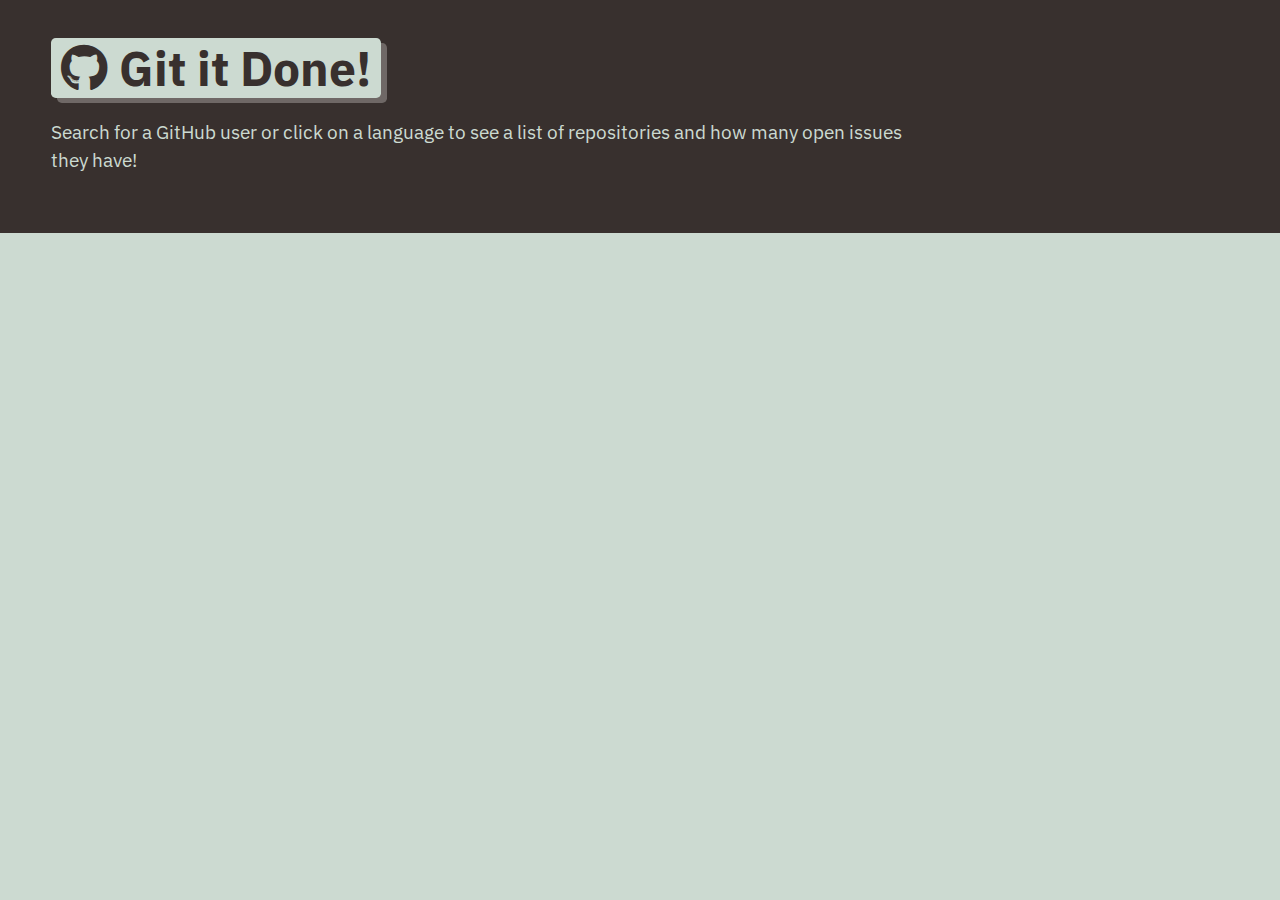
==== index.html @ 4dbea076 "initial files" ====
<!DOCTYPE html>
<html lang="en">

<head>
  <meta charset="UTF-8">
  <meta name="viewport" content="width=device-width, initial-scale=1.0">
  <meta http-equiv="X-UA-Compatible" content="ie=edge">
  <link href="https://fonts.googleapis.com/css?family=IBM+Plex+Sans:400,400i,700&display=swap" rel="stylesheet">
  <link rel="stylesheet" href="https://cdnjs.cloudflare.com/ajax/libs/font-awesome/5.11.2/css/all.min.css">
  <link rel="stylesheet" href="./assets/css/style.css" />
  <title>Git it Done</title>
</head>

<body class="flex-column min-100-vh">
  <header class="hero">
    <h1 class="app-title"><i class="fab fa-github"></i> Git it Done!</h1>
    <p>Search for a GitHub user or click on a language to see a list of repositories and how many open issues they have!
    </p>
  </header>


  <main class="flex-row justify-space-between">

  </main>

</body>

</html>
---- assets/css/style.css ----
:root {
  --primary: #ccdad1;
  --secondary: #9caea9;
  --tertiary: #788585;
  --light-dark: #6f6866;
  --dark: #38302e;
  --border-radius: .3rem;
}

* {
  box-sizing: border-box;
}

body {
  background-color: var(--primary);
  margin: 0;
  padding: 0;
  font-family: "IBM Plex Sans", sans-serif;
  color: var(--dark);
  line-height: 1.5;
  font-size: 16px;
}

h1,
h2,
h3,
h4,
h5,
h6 {
  font-weight: 700;
  margin: 0;
  color: var(--dark);
  line-height: 1.25;
}

main {
  margin: 20px auto;
  width: 94%;
}

p {
  font-size: 1.2rem;
}

 .btn {
  font-size: 1.3rem;
  text-decoration:none;
  padding: 6px 5px;
  width: 100%;
  display: block;
  margin: 5px 0;
  border-radius: var(--border-radius);
  color: var(--primary);
  border: none;
  outline: none;
  background-color: var(--light-dark);
  box-shadow: 3px 3px var(--dark);
  transform: translate(-1px, -1px);
}

 .btn:hover {
  color: var(--primary);
  background-color: var(--tertiary);
  transform: translate(0, 0);
  box-shadow: 2px 2px var(--dark);
}

.btn-inline {
  display: inline;
}

.btn-back {
  border-radius: var(--border-radius);
  color: var(--primary);
  border: none;
  outline: none;
  background-color: var(--light-dark);
  box-shadow: 3px 3px var(--secondary);
  transform: translate(-1px, -1px);
  display: inline-block;
  width: auto;
  margin-top: 20px;
  padding: 15px;
  text-decoration: none;
  font-size: 1.2rem;
}

 .btn-back:hover {
  color: var(--primary);
  background-color: var(--tertiary);
  transform: translate(0, 0);
  box-shadow: 2px 2px var(--dark);
}

.hero {
  padding: 3% 4%;
  background-color: var(--dark);
  color: var(--primary);
}

.hero p {
  max-width: 75%;
}

.app-title {
  font-size: 3rem;
  background-color: var(--primary);
  color: var(--dark);
  padding: 0 10px;
  display: inline-block;
  border-radius: var(--border-radius);
  box-shadow: 6px 5px var(--light-dark);
}

.list-group {
  padding: 0;
  list-style: none;
}

.list-item {
  margin-bottom: 10px;
  padding: 1.5%;
  border-radius: var(--border-radius);
  background-color: var(--light-dark);
  color: var(--primary);
  text-decoration: none;
}

.list-item:hover {
  background-color: var(--dark);
}

.status-icon {
  padding: 2px 5px;
  margin: 0 5px;
  background-color: rgba(255,255,255, 1);
  border-radius: var(--border-radius);
}

.icon-danger {
  color: rgb(255, 70, 70);
}

.icon-success {
  color: rgb(29, 153, 255);
}

/* CARDS */
.card {
  margin: 0 0 20px 0;
  border: 3px solid var(--dark);
  border-radius: var(--border-radius);
}

.card-header {
  color: var(--primary);
  background-color: var(--dark);
  padding: 2.5%;
  border-radius: calc(.18rem - 1px) calc(.18rem - 1px) 0 0;
}

.card-body {
  padding: 2.5%;
}

/* FORM */
.form-label,
.form-input,
.form-textarea {
  display: block;
}

.form-label {
  font-size: 1.1rem;
  margin: 0 0 0 5px;
}

.form-input {
  width: 100%;
  padding: 3%;
  margin: 5px 0;
  font-size: 1.2rem;
  border: 2px solid var(--light-dark);
  border-radius: var(--border-radius);
}

/* HEIGHT / WIDTH UTILS */
.min-100-vh {
  min-height: 100vh;
}

.min-100-vw {
  min-width: 100vw;
}

/* FONT UTILS */
.text-uppercase {
  text-transform: uppercase;
}


/* FLEX CONTENT */
.flex-row {
  display: flex;
  flex-wrap: wrap;
}

.flex-column {
  display: flex;
  flex-direction: column;
  flex-wrap: wrap;
}

.justify-space-between {
  justify-content: space-between;
}

.justify-space-around {
  justify-content: space-around;
}

.justify-flex-start {
  justify-content: flex-start
}

.justify-flex-end {
  justify-content: flex-end;
}

.justify-center {
  justify-content: center;
}

.align-stretch {
  align-items: stretch;
}

.align-end {
  align-items: flex-end;
}

.align-center {
  align-items: center;
}

.col-auto {
  flex-grow: 1;
}

.col-1 {
  flex: 0 0 calc(100% * 1 / 12 - 2%);
}

.col-2 {
  flex: 0 0 calc(100% * 2 / 12 - 2%);
}

.col-3 {
  flex: 0 0 calc(100% * 3 / 12 - 2%);
}

.col-4 {
  flex: 0 0 calc(100% * 4 / 12 - 2%);
}

.col-5 {
  flex: 0 0 calc(100% * 5 / 12 - 2%);
}

.col-6 {
  flex: 0 0 calc(100% * 6 / 12 - 2%);
}

.col-7 {
  flex: 0 0 calc(100% * 7 / 12 - 2%);
}

.col-8 {
  flex: 0 0 calc(100% * 8 / 12 - 2%);
}

.col-9 {
  flex: 0 0 calc(100% * 9 / 12 - 2%);
}

.col-10 {
  flex: 0 0 calc(100% * 10 / 12 - 2%);
}

.col-11 {
  flex: 0 0 calc(100% * 11 / 12 - 2%);
}

.col-12 {
  flex: 0 0 100%;
}

/* col-sm */
@media screen and (min-width: 640px) {
  .col-sm-1 {
    flex: 0 0 calc(100% * 1 / 12 - 2%);
  }

  .col-sm-2 {
    flex: 0 0 calc(100% * 2 / 12 - 2%);
  }

  .col-sm-3 {
    flex: 0 0 calc(100% * 3 / 12 - 2%);
  }

  .col-sm-4 {
    flex: 0 0 calc(100% * 4 / 12 - 2%);
  }

  .col-sm-5 {
    flex: 0 0 calc(100% * 5 / 12 - 2%);
  }

  .col-sm-6 {
    flex: 0 0 calc(100% * 6 / 12 - 2%);
  }

  .col-sm-7 {
    flex: 0 0 calc(100% * 7 / 12 - 2%);
  }

  .col-sm-8 {
    flex: 0 0 calc(100% * 8 / 12 - 2%);
  }

  .col-sm-9 {
    flex: 0 0 calc(100% * 9 / 12 - 2%);
  }

  .col-sm-10 {
    flex: 0 0 calc(100% * 10 / 12 - 2%);
  }

  .col-sm-11 {
    flex: 0 0 calc(100% * 11 / 12 - 2%);
  }

  .col-sm-12 {
    flex: 0 0 100%;
  }
}


/* col-md */
@media screen and (min-width: 768px) {
  .col-md-1 {
    flex: 0 0 calc(100% * 1 / 12 - 2%);
  }

  .col-md-2 {
    flex: 0 0 calc(100% * 2 / 12 - 2%);
  }

  .col-md-3 {
    flex: 0 0 calc(100% * 3 / 12 - 2%);
  }

  .col-md-4 {
    flex: 0 0 calc(100% * 4 / 12 - 2%);
  }

  .col-md-5 {
    flex: 0 0 calc(100% * 5 / 12 - 2%);
  }

  .col-md-6 {
    flex: 0 0 calc(100% * 6 / 12 - 2%);
  }

  .col-md-7 {
    flex: 0 0 calc(100% * 7 / 12 - 2%);
  }

  .col-md-8 {
    flex: 0 0 calc(100% * 8 / 12 - 2%);
  }

  .col-md-9 {
    flex: 0 0 calc(100% * 9 / 12 - 2%);
  }

  .col-md-10 {
    flex: 0 0 calc(100% * 10 / 12 - 2%);
  }

  .col-md-11 {
    flex: 0 0 calc(100% * 11 / 12 - 2%);
  }

  .col-md-12 {
    flex: 0 0 100%;
  }
}

/* col-lg */
@media screen and (min-width: 992px) {
  .col-lg-1 {
    flex: 0 0 calc(100% * 1 / 12 - 2%);
  }

  .col-lg-2 {
    flex: 0 0 calc(100% * 2 / 12 - 2%);
  }

  .col-lg-3 {
    flex: 0 0 calc(100% * 3 / 12 - 2%);
  }

  .col-lg-4 {
    flex: 0 0 calc(100% * 4 / 12 - 2%);
  }

  .col-lg-5 {
    flex: 0 0 calc(100% * 5 / 12 - 2%);
  }

  .col-lg-6 {
    flex: 0 0 calc(100% * 6 / 12 - 2%);
  }

  .col-lg-7 {
    flex: 0 0 calc(100% * 7 / 12 - 2%);
  }

  .col-lg-8 {
    flex: 0 0 calc(100% * 8 / 12 - 2%);
  }

  .col-lg-9 {
    flex: 0 0 calc(100% * 9 / 12 - 2%);
  }

  .col-lg-10 {
    flex: 0 0 calc(100% * 10 / 12 - 2%);
  }

  .col-lg-11 {
    flex: 0 0 calc(100% * 11 / 12 - 2%);
  }

  .col-lg-12 {
    flex: 0 0 100%;
  }
}

/* col-xl */
@media screen and (min-width: 1200px) {
  .col-xl-1 {
    flex: 0 0 calc(100% * 1 / 12 - 2%);
  }

  .col-xl-2 {
    flex: 0 0 calc(100% * 2 / 12 - 2%);
  }

  .col-xl-3 {
    flex: 0 0 calc(100% * 3 / 12 - 2%);
  }

  .col-xl-4 {
    flex: 0 0 calc(100% * 4 / 12 - 2%);
  }

  .col-xl-5 {
    flex: 0 0 calc(100% * 5 / 12 - 2%);
  }

  .col-xl-6 {
    flex: 0 0 calc(100% * 6 / 12 - 2%);
  }

  .col-xl-7 {
    flex: 0 0 calc(100% * 7 / 12 - 2%);
  }

  .col-xl-8 {
    flex: 0 0 calc(100% * 8 / 12 - 2%);
  }

  .col-xl-9 {
    flex: 0 0 calc(100% * 9 / 12 - 2%);
  }

  .col-xl-10 {
    flex: 0 0 calc(100% * 10 / 12 - 2%);
  }

  .col-xl-11 {
    flex: 0 0 calc(100% * 11 / 12 - 2%);
  }

  .col-xl-12 {
    flex: 0 0 100%;
  }
}
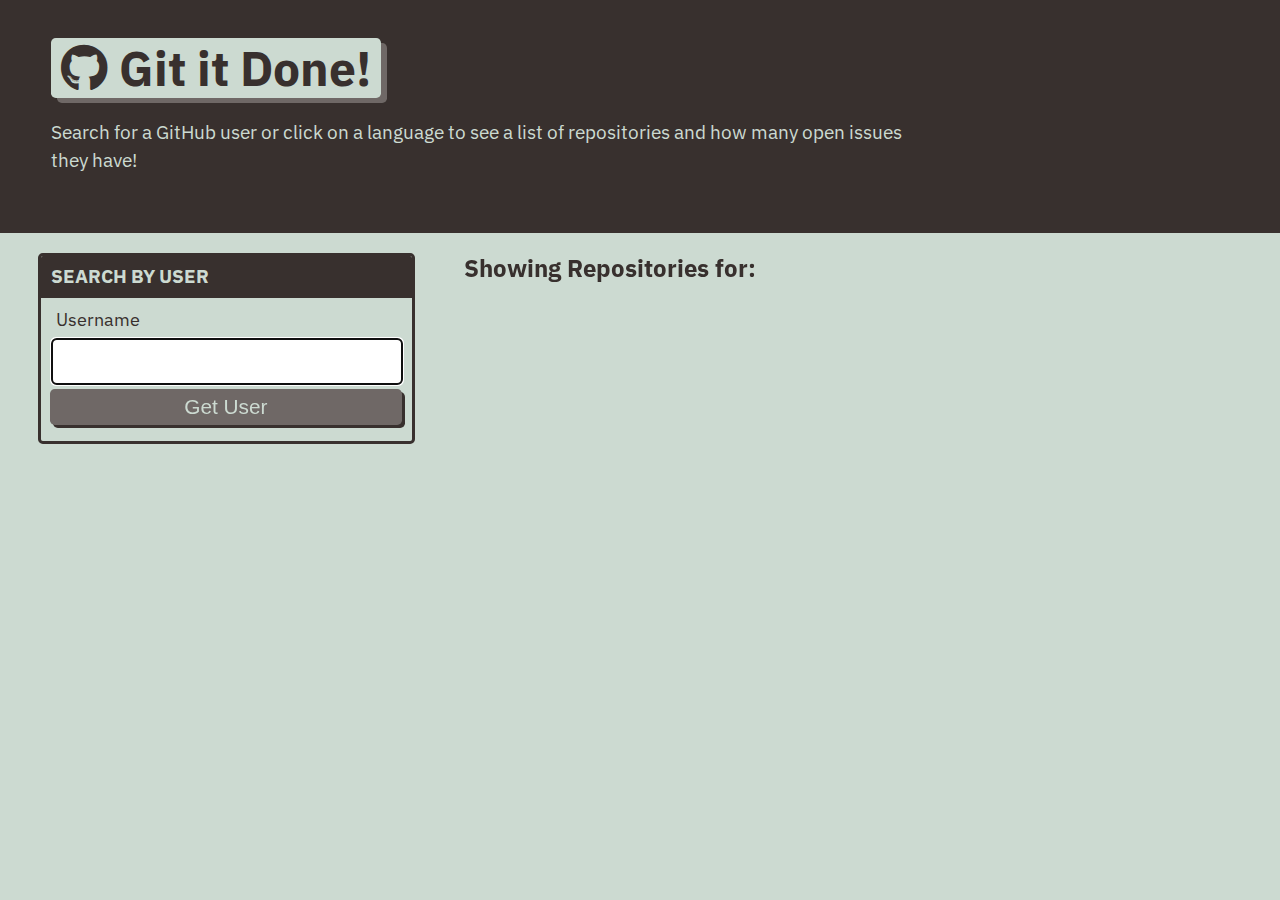
==== commit fb29abec: "add search for user repos feature" ====
--- a/index.html
+++ b/index.html
@@ -17,12 +17,25 @@
     <p>Search for a GitHub user or click on a language to see a list of repositories and how many open issues they have!
     </p>
   </header>
-
-
   <main class="flex-row justify-space-between">
-
+    <div class="col-12 col-md-4">
+    <div class="card">
+      <h3 class="card-header text-uppercase">Search By User</h3>
+      <form id="user-form" class="card-body">
+        <label class="form-label" for="username">Username</label>
+        <input name="username" id="username" type="text" autofocus="true" class="form-input" />
+        <button type="submit" class="btn">Get User</button>
+      </form>
+    </div>
+    </div>
+    <div class="col-12 col-md-8">
+    <h2 class="subtitle">Showing Repositories for: <span id="repo-search-term"></span></h2>
+    <div id="repos-container" class="list-group"></div>
+  </div>
+</div>
   </main>
 
+  <script src="./assets/js/homepage.js"></script>
 </body>
 
 </html>--- a/assets/css/style.css
+++ b/assets/css/style.css
@@ -32,7 +32,6 @@
   color: var(--dark);
   line-height: 1.25;
 }
-
 main {
   margin: 20px auto;
   width: 94%;
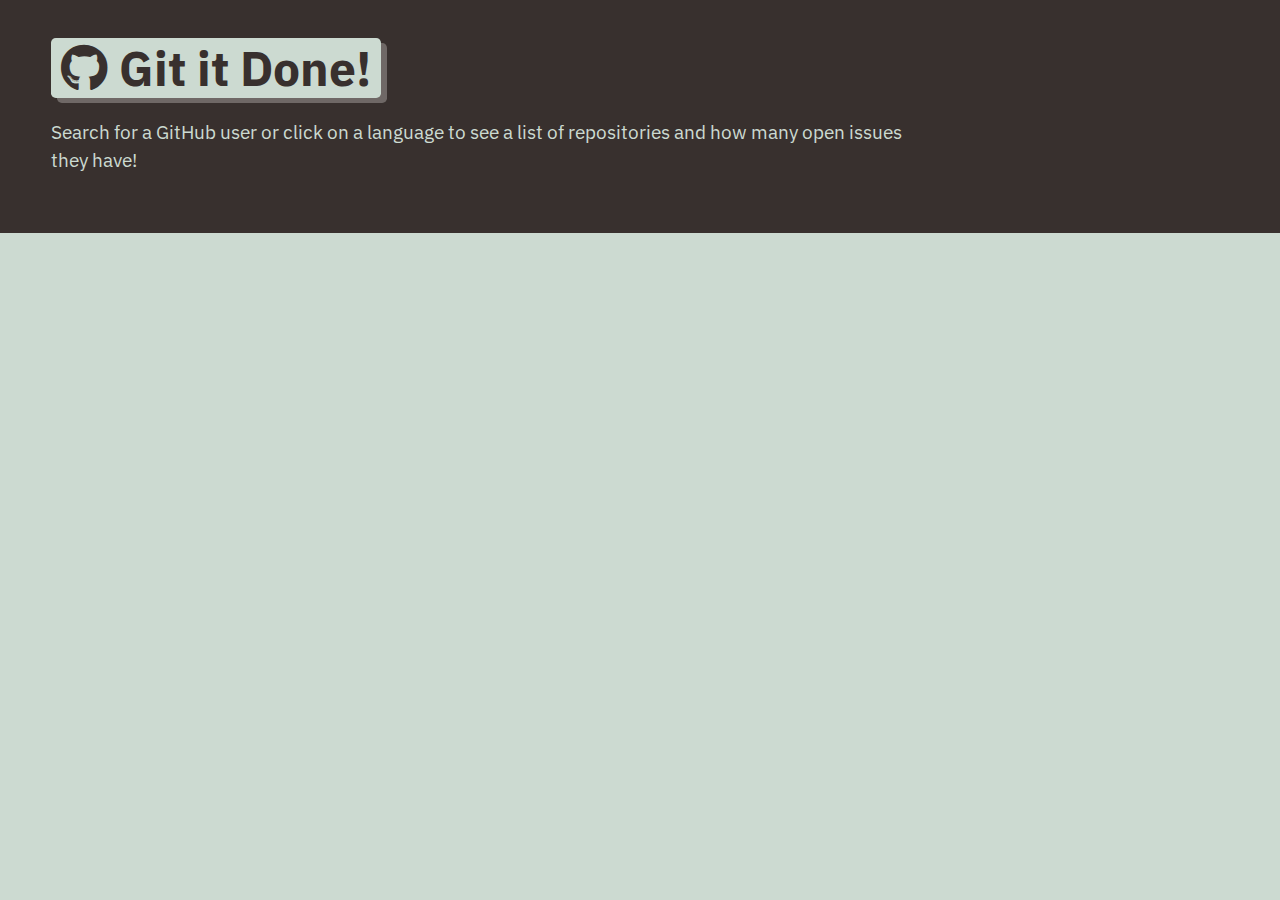
==== commit 43409893: "list issues and pull request" ====
--- a/index.html
+++ b/index.html
@@ -17,25 +17,14 @@
     <p>Search for a GitHub user or click on a language to see a list of repositories and how many open issues they have!
     </p>
   </header>
+
+
   <main class="flex-row justify-space-between">
-    <div class="col-12 col-md-4">
-    <div class="card">
-      <h3 class="card-header text-uppercase">Search By User</h3>
-      <form id="user-form" class="card-body">
-        <label class="form-label" for="username">Username</label>
-        <input name="username" id="username" type="text" autofocus="true" class="form-input" />
-        <button type="submit" class="btn">Get User</button>
-      </form>
-    </div>
-    </div>
-    <div class="col-12 col-md-8">
-    <h2 class="subtitle">Showing Repositories for: <span id="repo-search-term"></span></h2>
-    <div id="repos-container" class="list-group"></div>
-  </div>
-</div>
+
   </main>
 
-  <script src="./assets/js/homepage.js"></script>
+  <script src="/assets/js/homepage.js"></script>
+  <script src="/assets/js/single.js"></script>
 </body>
 
 </html>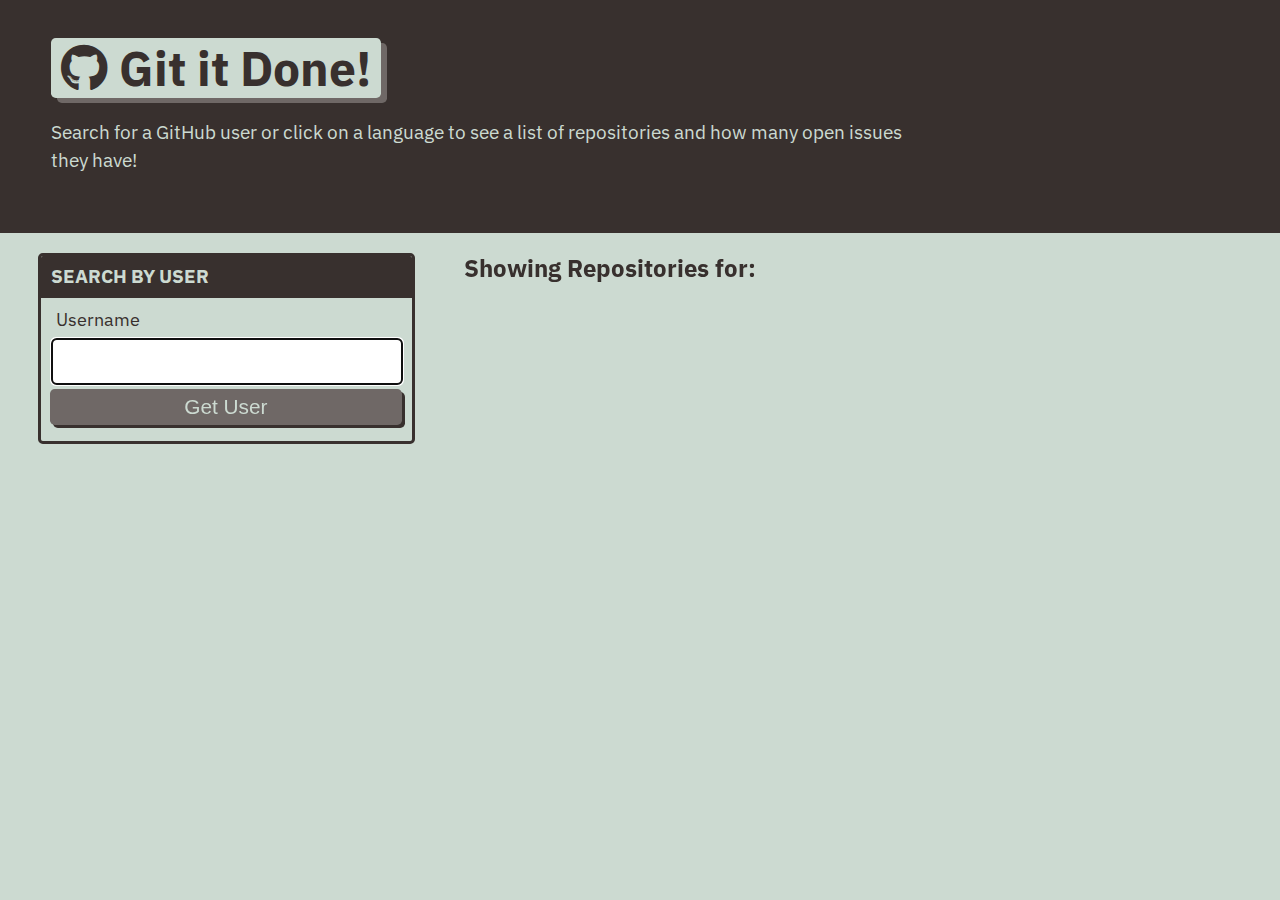
==== commit 208fea30: "list issues" ====
--- a/index.html
+++ b/index.html
@@ -20,11 +20,27 @@
 
 
   <main class="flex-row justify-space-between">
+    <div class="col-12 col-md-4">
 
+      <div class="card">
+        <h3 class="card-header text-uppercase">Search By User</h3>
+        <form id="user-form" class="card-body">
+          <label class="form-label" for="username">Username</label>
+          <input name="username" id="username" type="text" autofocus="true" class="form-input" />
+          <button type="submit" class="btn">Get User</button>
+        </form>
+      </div>
+    </div>
+
+    <div class="col-12 col-md-8">
+      <h2 class="subtitle">Showing Repositories for: <span id="repo-search-term"></span></h2>
+      <div id="repos-container" class="list-group">
+
+      </div>
+    </div>
   </main>
 
-  <script src="/assets/js/homepage.js"></script>
-  <script src="/assets/js/single.js"></script>
+  <script src="./assets/js/homepage.js"></script>
 </body>
 
 </html>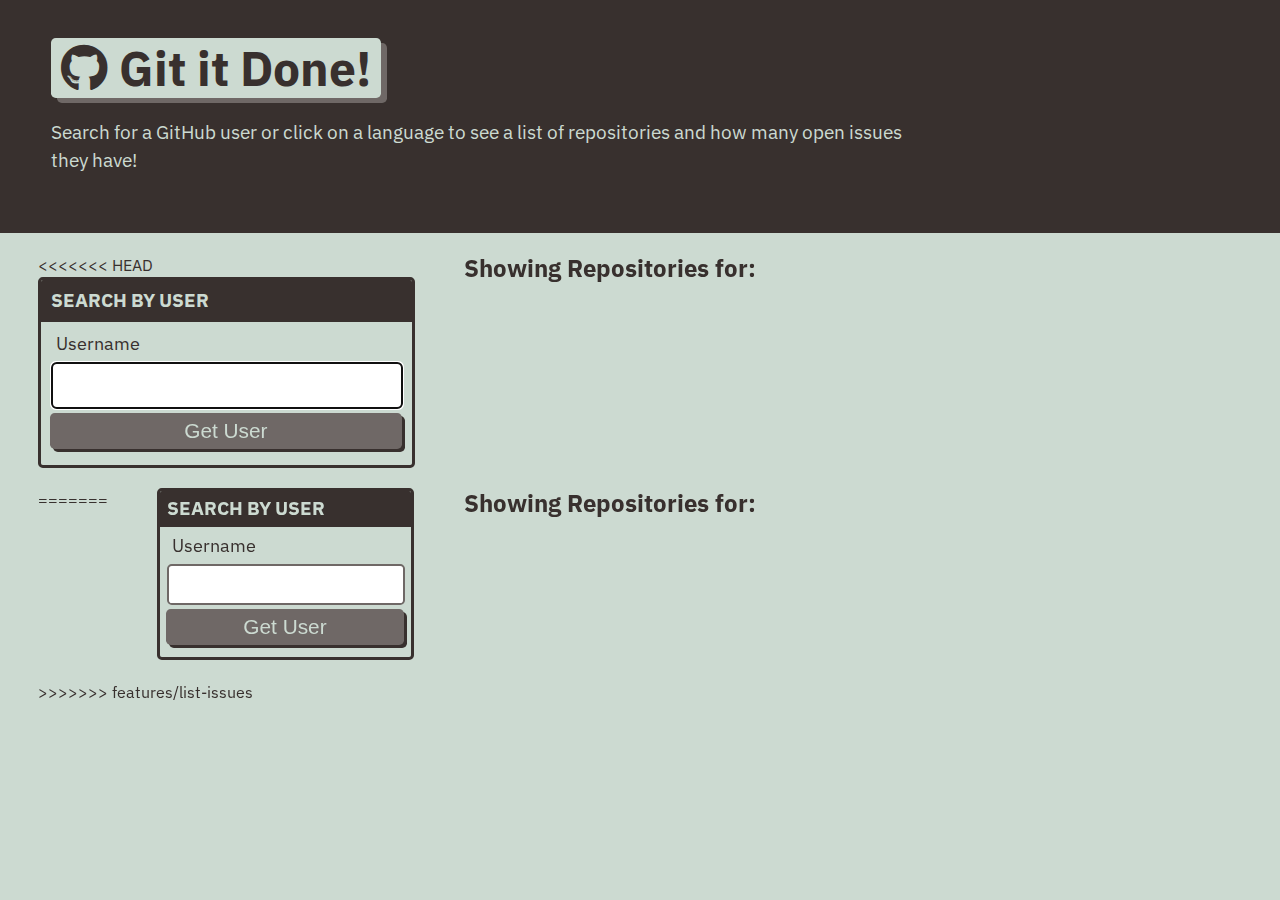
==== commit f4aa8217: "merge list issues" ====
--- a/index.html
+++ b/index.html
@@ -17,10 +17,24 @@
     <p>Search for a GitHub user or click on a language to see a list of repositories and how many open issues they have!
     </p>
   </header>
-
-
   <main class="flex-row justify-space-between">
     <div class="col-12 col-md-4">
+<<<<<<< HEAD
+    <div class="card">
+      <h3 class="card-header text-uppercase">Search By User</h3>
+      <form id="user-form" class="card-body">
+        <label class="form-label" for="username">Username</label>
+        <input name="username" id="username" type="text" autofocus="true" class="form-input" />
+        <button type="submit" class="btn">Get User</button>
+      </form>
+    </div>
+    </div>
+    <div class="col-12 col-md-8">
+    <h2 class="subtitle">Showing Repositories for: <span id="repo-search-term"></span></h2>
+    <div id="repos-container" class="list-group"></div>
+  </div>
+</div>
+=======
 
       <div class="card">
         <h3 class="card-header text-uppercase">Search By User</h3>
@@ -38,6 +52,7 @@
 
       </div>
     </div>
+>>>>>>> features/list-issues
   </main>
 
   <script src="./assets/js/homepage.js"></script>
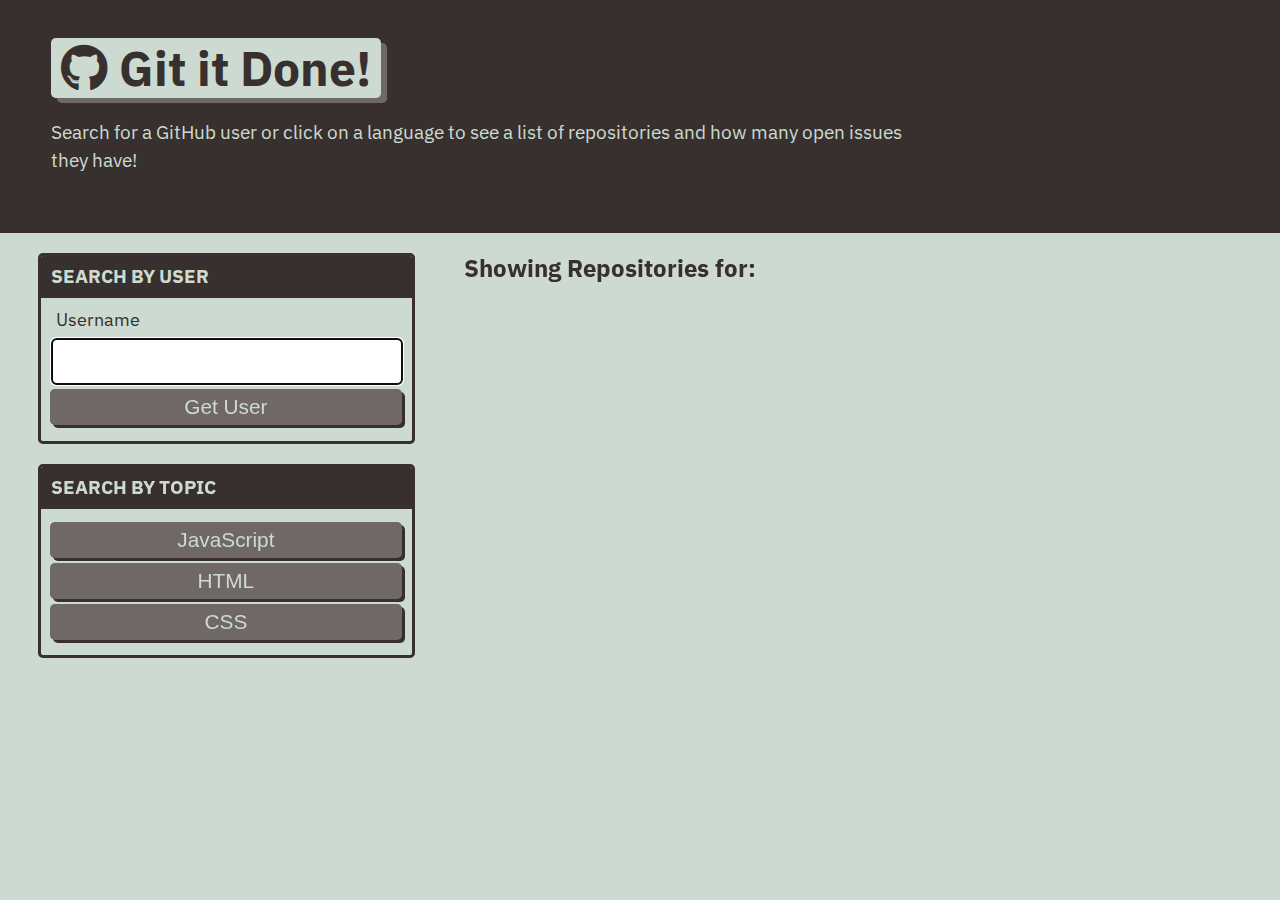
==== commit d329dd80: "html, js, and css search function" ====
--- a/index.html
+++ b/index.html
@@ -19,22 +19,6 @@
   </header>
   <main class="flex-row justify-space-between">
     <div class="col-12 col-md-4">
-<<<<<<< HEAD
-    <div class="card">
-      <h3 class="card-header text-uppercase">Search By User</h3>
-      <form id="user-form" class="card-body">
-        <label class="form-label" for="username">Username</label>
-        <input name="username" id="username" type="text" autofocus="true" class="form-input" />
-        <button type="submit" class="btn">Get User</button>
-      </form>
-    </div>
-    </div>
-    <div class="col-12 col-md-8">
-    <h2 class="subtitle">Showing Repositories for: <span id="repo-search-term"></span></h2>
-    <div id="repos-container" class="list-group"></div>
-  </div>
-</div>
-=======
 
       <div class="card">
         <h3 class="card-header text-uppercase">Search By User</h3>
@@ -44,6 +28,15 @@
           <button type="submit" class="btn">Get User</button>
         </form>
       </div>
+      <!-- JS/HTML/CSS Buttons -->
+      <div class="card">
+        <h3 class="card-header text-uppercase">Search By Topic</h3>
+        <div class="card-body" id="language-buttons">
+          <button class="btn" data-language="javascript">JavaScript</button>
+          <button class="btn" data-language="html">HTML</button>
+          <button class="btn" data-language="css">CSS</button>
+        </div>
+      </div>
     </div>
 
     <div class="col-12 col-md-8">
@@ -52,7 +45,6 @@
 
       </div>
     </div>
->>>>>>> features/list-issues
   </main>
 
   <script src="./assets/js/homepage.js"></script>
